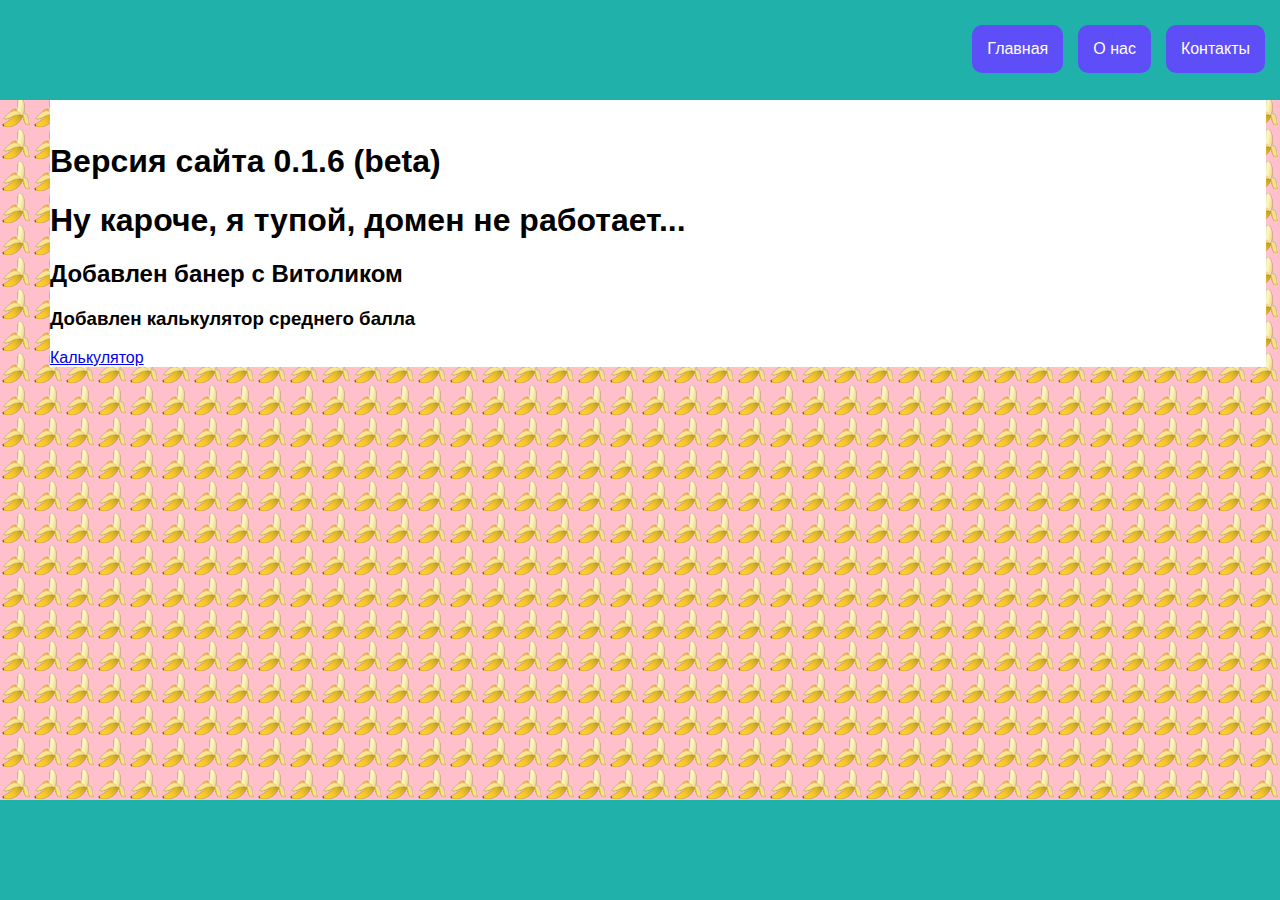
==== index.html @ 02be3c73 "Update index.html" ====
<!DOCTYPE html>
<html>
	<head>
	<meta charset="UTF-8">
		<meta name="viewport" content="width=device-width, initial-scale=1.0">
		<title>10ое отделение псих. больницы №124</title>
		<link rel="stylesheet" href="style.css">
		<link rel="stylesheet" href="adaptive.css">
		<meta name="keywords" content="Валерий Гавриков , 10А 124 , Сайт класса 10А 124">
	</head>
	<body>
		<div class="header">
			<ul>
				<li>Главная</li>
				<li>О нас</li>
				<li>Контакты</li>
			</ul>
		</div>
		<div class="main">
			<br>
			<br>
			<br>
			<br>
			<h1>Версия сайта 0.1.6 (beta)</h1>
			<h1>Ну кароче, я тупой, домен не работает...</h1>
			<h2>Добавлен банер с Витоликом</h2>
			<h3>Добавлен калькулятор среднего балла</h3>
			<a href='calc.html'>Калькулятор</a>
		</div>

		<div class="vitolik">
				<h3>Витолик 300м от Вас!</h3>
				<img src="images/vitolik_13.png" class="vitolik_img_banner">
				<div class="button_vitolik_banner"><a href="index_2.html">Хочет...</a></div>
		</div>

		<div class="footer"></div>
	</body>
</html>
---- style.css ----
body{
	background-color: pink;
	background-image: url(banana.png);
	z-index: 0;
	font-family: sans-serif;
}

.main{
	width: 95%;
	background-color: white;
	position: absolute;
	top: 50px;
	left: 50px;
	z-index: 1;
}

.header{
	background-color: #20B2AA;
	width: 100%;
	height: 100px;
	z-index: 2;
	position: fixed;
	top: 0;
	left: 0;
}

.header ul{
	float: right;
	list-style-type: none;
	margin-top: 25px;
	}

.header li{
	float: left;
	padding: 15px 15px 15px 15px;
	background-color: #5D4EF8;
	color: #FFF;
	margin: 0 15px 0 0;
	border-radius: 10px;
	}

.header li:hover{
	border-radius: 20px;
	}

.header img{
	margin-top: 5px;
	}

.footer{
	background-color: #20B2AA;
	width: 100%;
	height: 100px;
	z-index: 2;
	position: fixed;
	bottom: 0;
	left: 0;
}

.vitolik{
	position: relative;
	background-color: green;
	top: 418px;
	width: 20%;
	height: 350px;
	float: right;
	z-index: 6;

	animation-name: vitolik_banner;
	animation-duration: 10s;
	animation-timing-function: linear;
	opacity: 0;
	animation-delay: 10s;
	animation-fill-mode: forwards;
	
}

.vitolik_img_banner{
	padding-left: 20%;
	height: 250px;
}

.button_vitolik_banner{
	width: 20px;
	padding-left: 40%;
}

@keyframes vitolik_banner{
	0%{
		top: 900px;

	}
	
	100%{
		opacity: 1;
		
	}
}
---- adaptive.css ----
/*==========  Desktop First  ========== */
/* Large Devices, Wide Screens */
@media only screen and (max-width: 1500px) {
  /* */
}
@media only screen and (max-width: 1200px) {
  /* */
}
/* Medium Devices, Desktops */
@media only screen and (max-width: 992px) {
  /* */
}
/* Small Devices, Tablets */
@media only screen and (max-width: 768px) {
  /* */
}
/* Extra Small Devices, Phones */
@media only screen and (max-width: 480px) {
  .vitolik {
    top: 400px;
    width: 60%;
    height: 350px;
}
}
/* Custom, iPhone Retina */
@media only screen and (max-width: 320px) {
  .vitolik {
    top: 272px;
    width: 80%;
    height: 350px;
}
}
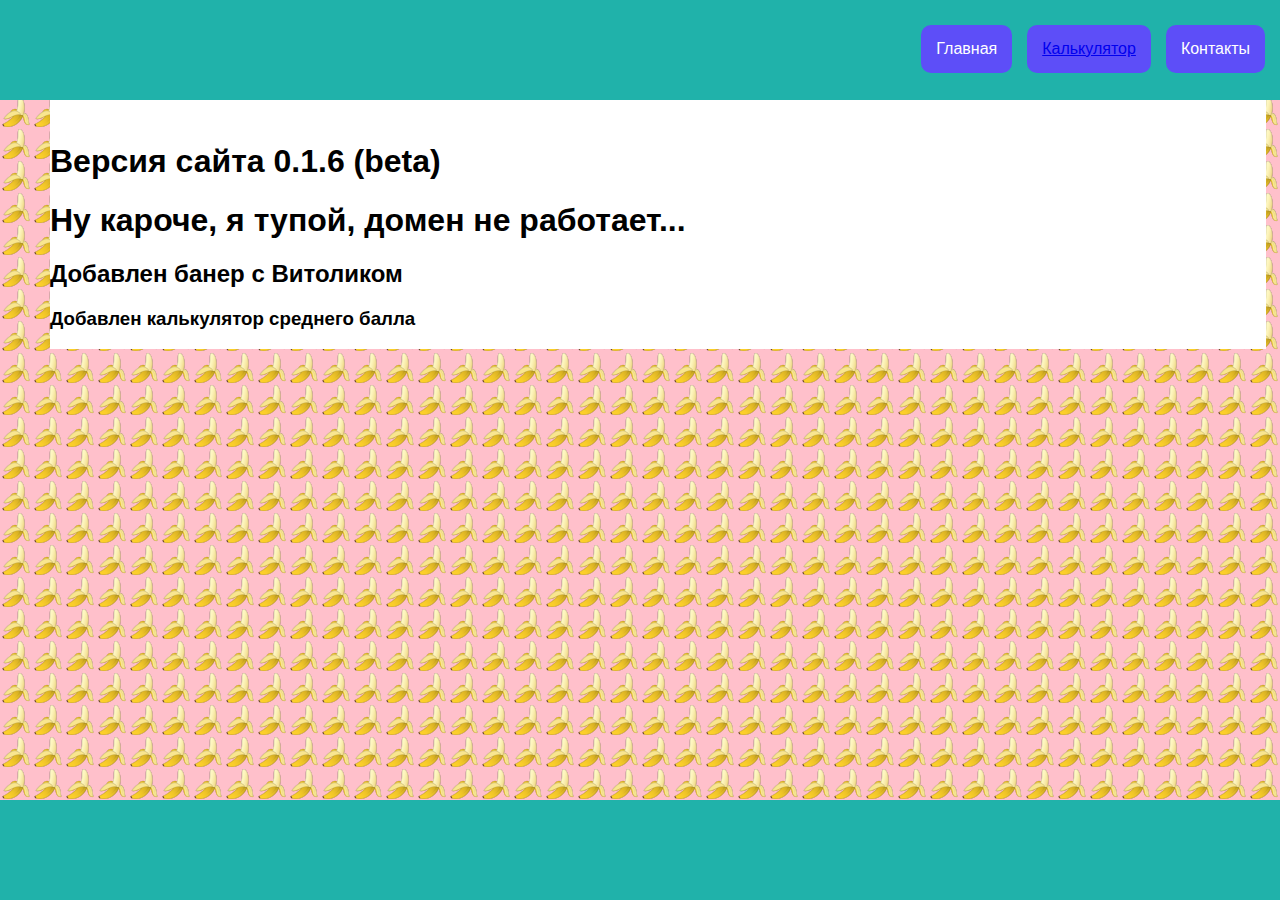
==== commit fe6eb66a: "Update index.html" ====
--- a/index.html
+++ b/index.html
@@ -12,7 +12,7 @@
 		<div class="header">
 			<ul>
 				<li>Главная</li>
-				<li>О нас</li>
+				<li><a href='calc.html'>Калькулятор</a></li>
 				<li>Контакты</li>
 			</ul>
 		</div>
@@ -24,8 +24,7 @@
 			<h1>Версия сайта 0.1.6 (beta)</h1>
 			<h1>Ну кароче, я тупой, домен не работает...</h1>
 			<h2>Добавлен банер с Витоликом</h2>
-			<h3>Добавлен калькулятор среднего балла</h3>
-			<a href='calc.html'>Калькулятор</a>
+			<h3>Добавлен калькулятор среднего балла</h3>
 		</div>
 
 		<div class="vitolik">
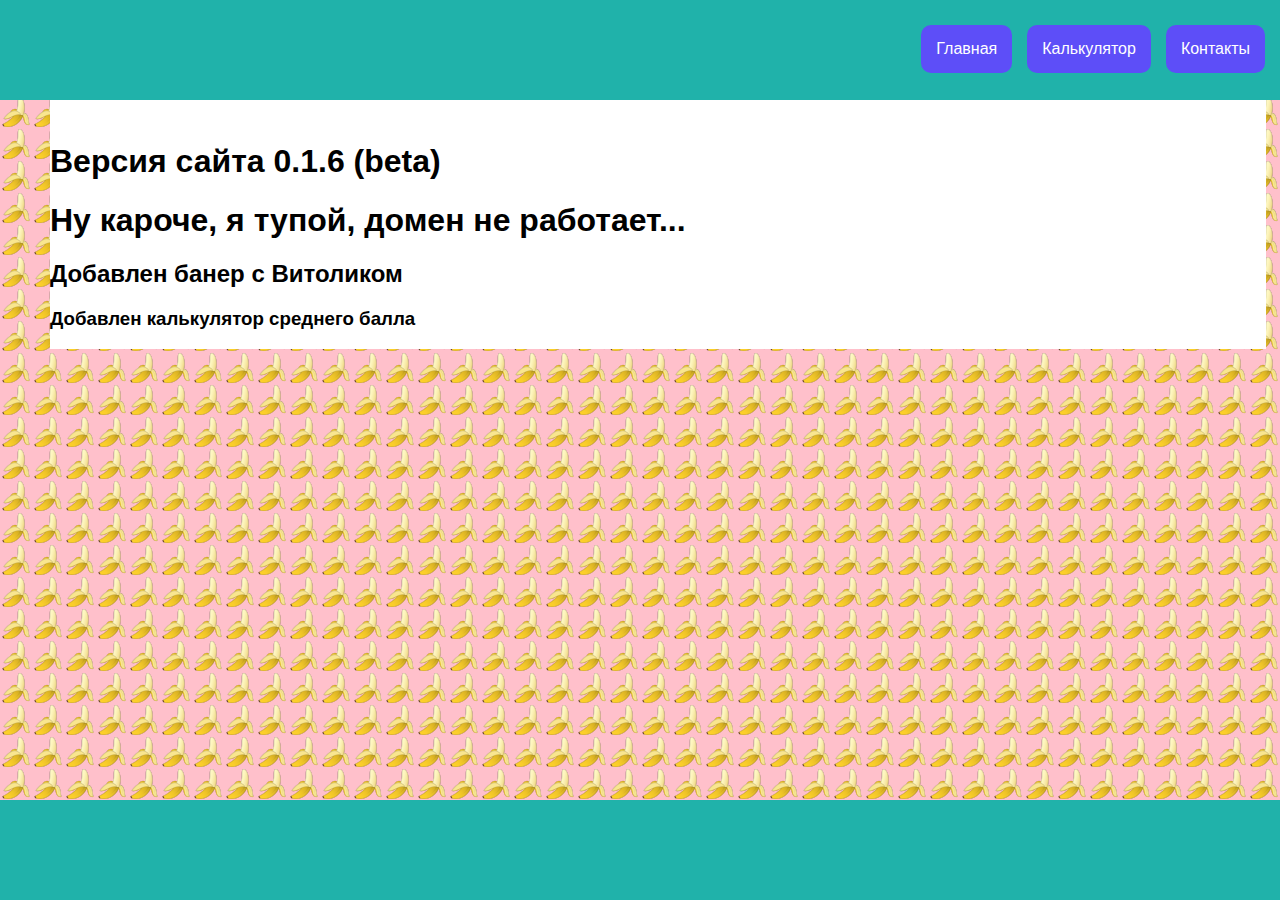
==== commit 90384a42: "Update index.html" ====
--- a/index.html
+++ b/index.html
@@ -12,7 +12,7 @@
 		<div class="header">
 			<ul>
 				<li>Главная</li>
-				<li><a href='calc.html'>Калькулятор</a></li>
+				<li>Калькулятор<a href='calc.html'></a></li>
 				<li>Контакты</li>
 			</ul>
 		</div>
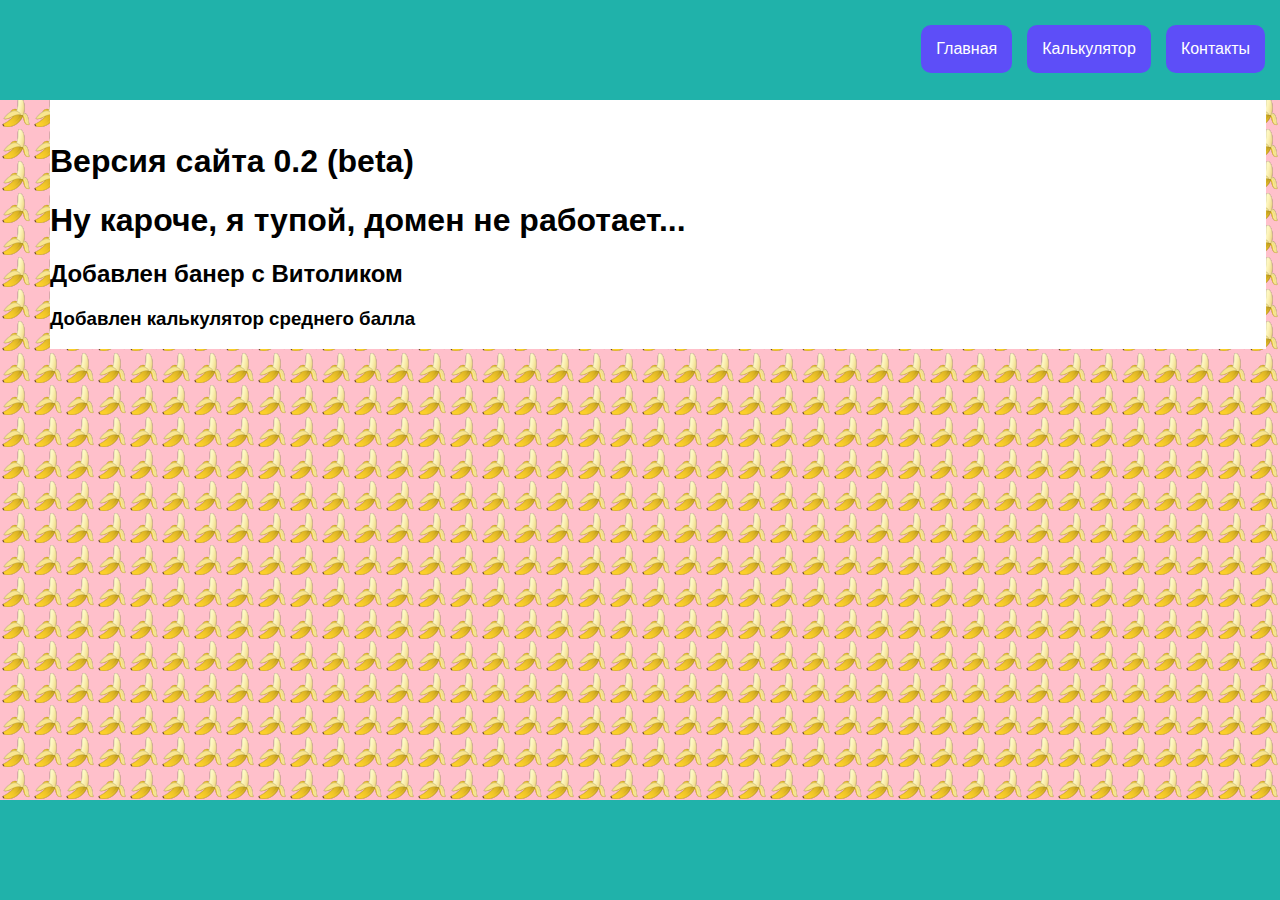
==== commit 2cab1e78: "Update index.html" ====
--- a/index.html
+++ b/index.html
@@ -12,7 +12,7 @@
 		<div class="header">
 			<ul>
 				<li>Главная</li>
-				<li>Калькулятор<a href='calc.html'></a></li>
+				<a href='calc.html'><li>Калькулятор</li></a>
 				<li>Контакты</li>
 			</ul>
 		</div>
@@ -21,7 +21,7 @@
 			<br>
 			<br>
 			<br>
-			<h1>Версия сайта 0.1.6 (beta)</h1>
+			<h1>Версия сайта 0.2 (beta)</h1>
 			<h1>Ну кароче, я тупой, домен не работает...</h1>
 			<h2>Добавлен банер с Витоликом</h2>
 			<h3>Добавлен калькулятор среднего балла</h3>
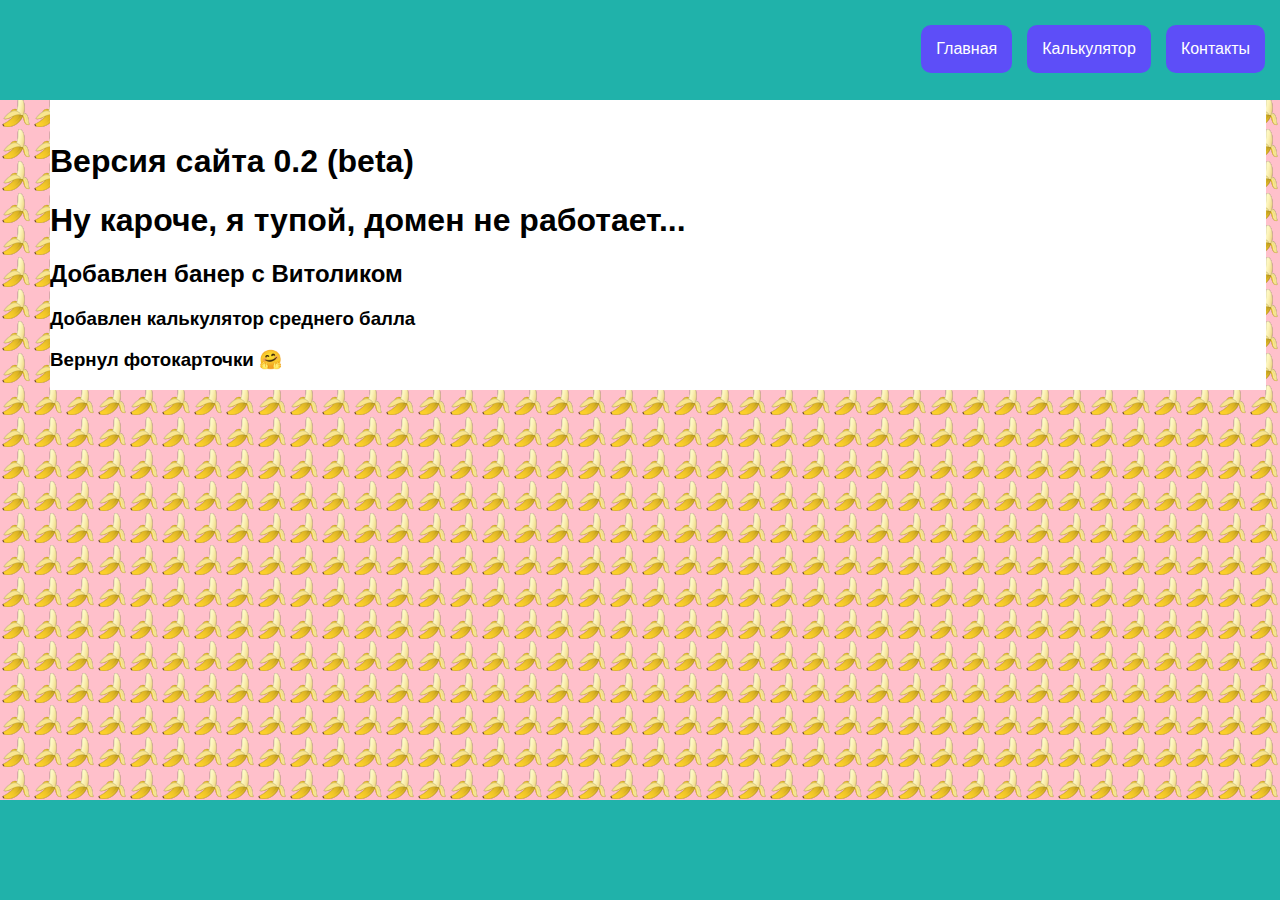
==== commit 6744a1bb: "Update index.html" ====
--- a/index.html
+++ b/index.html
@@ -24,7 +24,8 @@
 			<h1>Версия сайта 0.2 (beta)</h1>
 			<h1>Ну кароче, я тупой, домен не работает...</h1>
 			<h2>Добавлен банер с Витоликом</h2>
-			<h3>Добавлен калькулятор среднего балла</h3>
+			<h3>Добавлен калькулятор среднего балла</h3>
+			<h3>Вернул фотокарточки 🤗</h3>
 		</div>
 
 		<div class="vitolik">
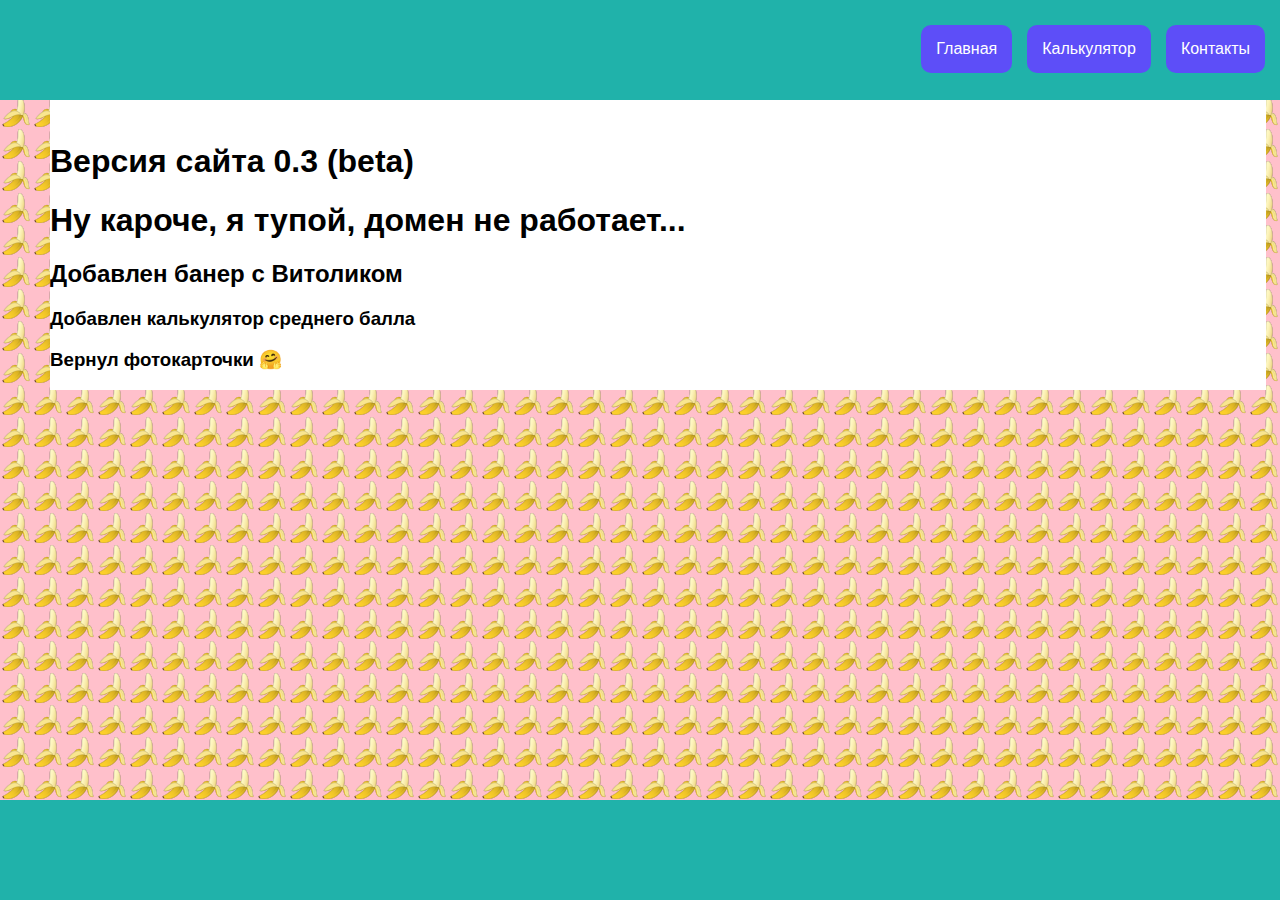
==== commit ae16c4c5: "Update index.html" ====
--- a/index.html
+++ b/index.html
@@ -21,7 +21,7 @@
 			<br>
 			<br>
 			<br>
-			<h1>Версия сайта 0.2 (beta)</h1>
+			<h1>Версия сайта 0.3 (beta)</h1>
 			<h1>Ну кароче, я тупой, домен не работает...</h1>
 			<h2>Добавлен банер с Витоликом</h2>
 			<h3>Добавлен калькулятор среднего балла</h3>
